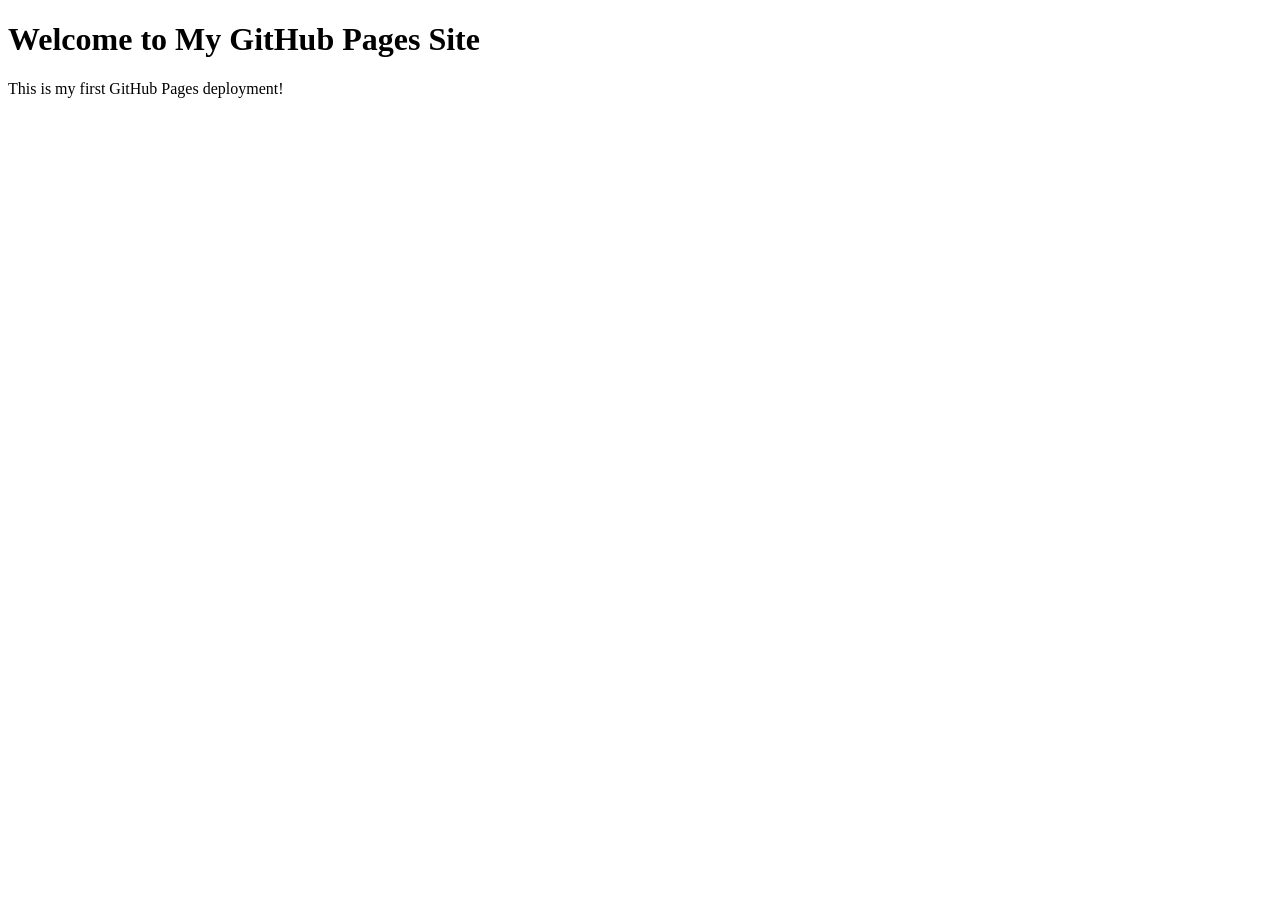
==== index.html @ 8e9575fa "Add files via upload" ====
<!DOCTYPE html>
<html lang="en">
<head>
    <meta charset="UTF-8">
    <meta name="viewport" content="width=device-width, initial-scale=1.0">
    <title>My GitHub Pages Site</title>
</head>
<body>
    <h1>Welcome to My GitHub Pages Site</h1>
    <p>This is my first GitHub Pages deployment!</p>
</body>
</html>
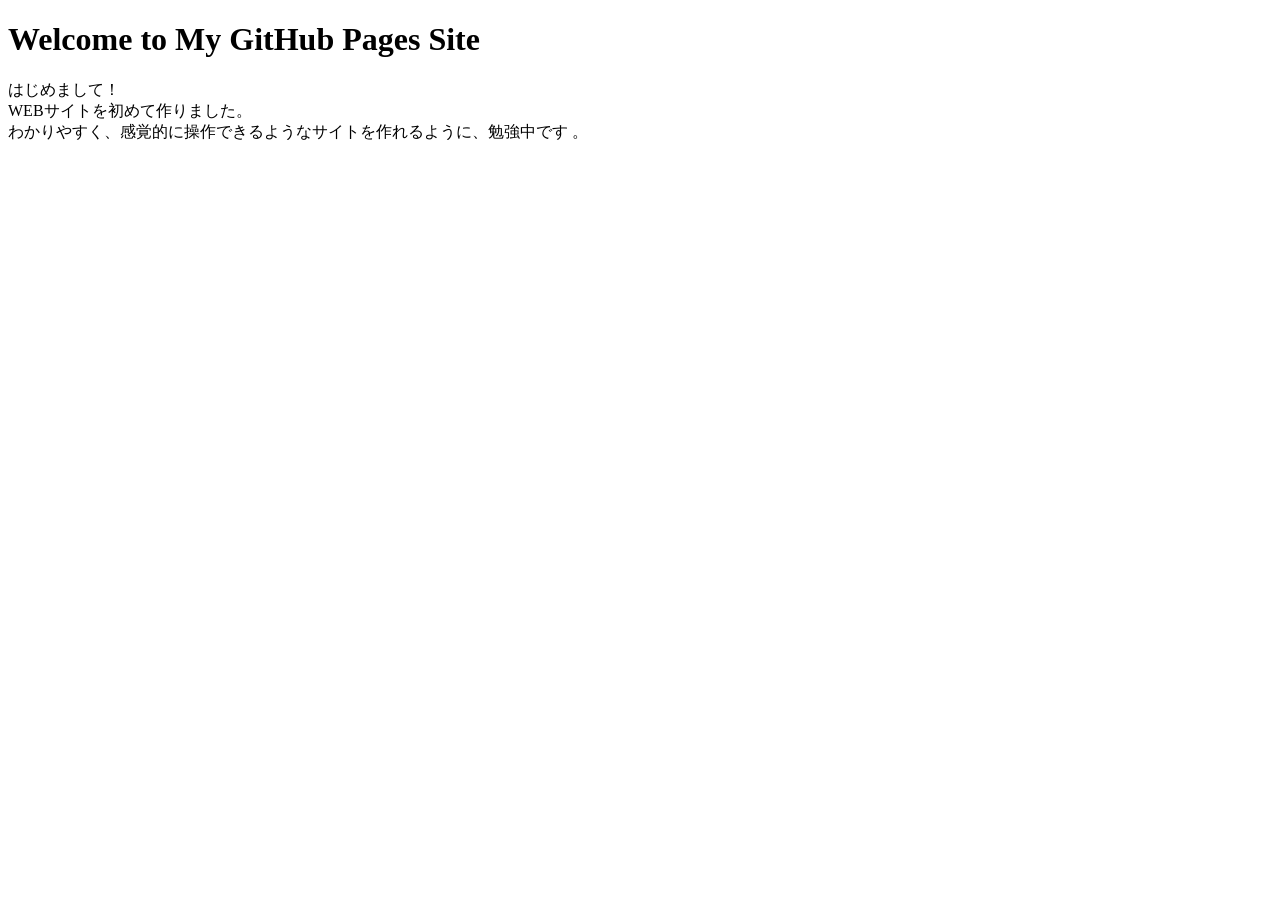
==== commit 90145070: "Add files via upload" ====
--- a/index.html
+++ b/index.html
@@ -7,6 +7,7 @@
 </head>
 <body>
     <h1>Welcome to My GitHub Pages Site</h1>
-    <p>This is my first GitHub Pages deployment!</p>
+    <p>はじめまして！<br>WEBサイトを初めて作りました。<br>わかりやすく、感覚的に操作できるようなサイトを作れるように、勉強中です
+    。</p>
 </body>
 </html>
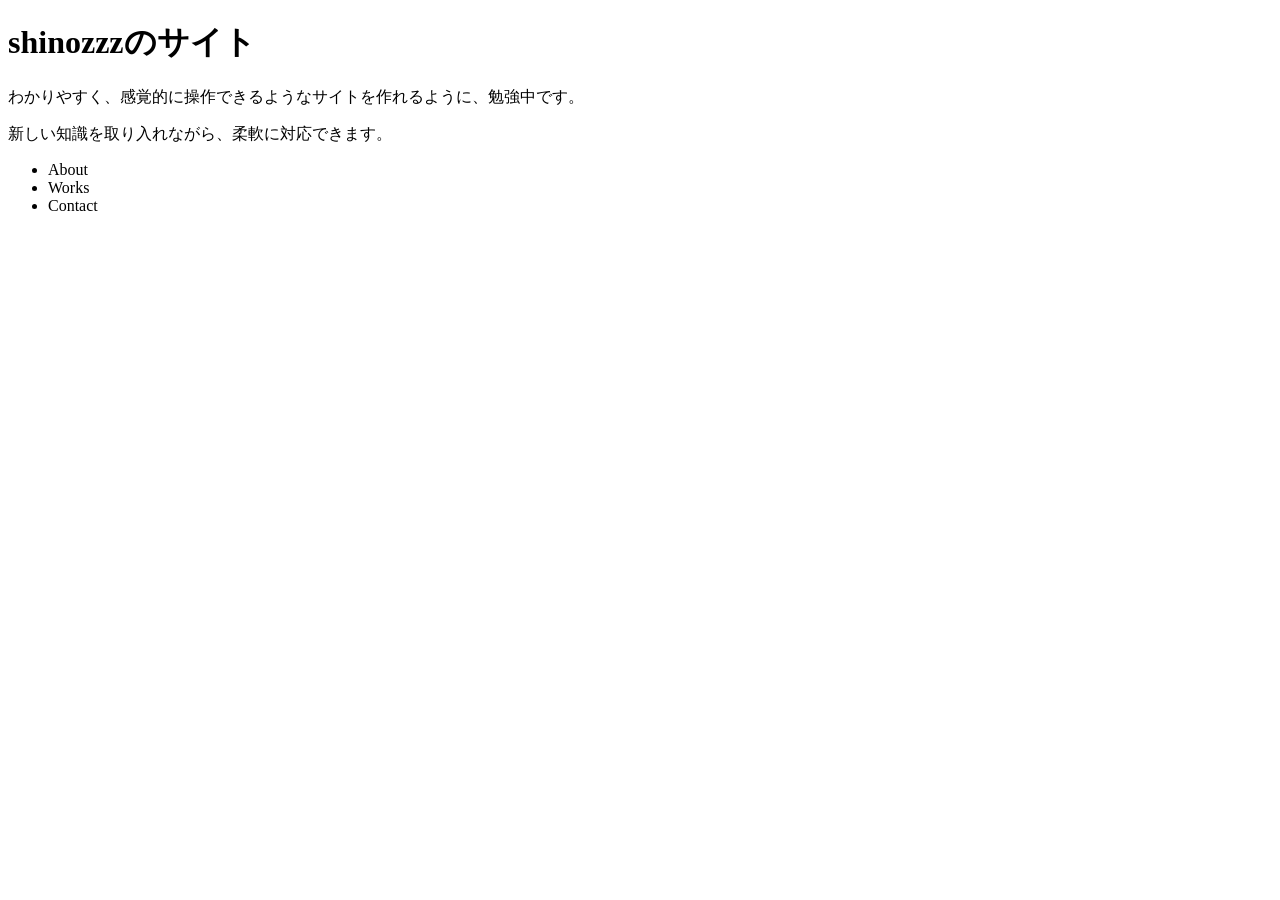
==== commit 5ac6a884: "Add files via upload" ====
--- a/index.html
+++ b/index.html
@@ -1,13 +1,18 @@
 <!DOCTYPE html>
-<html lang="en">
+<html lang="ja">
 <head>
     <meta charset="UTF-8">
     <meta name="viewport" content="width=device-width, initial-scale=1.0">
     <title>My GitHub Pages Site</title>
 </head>
 <body>
-    <h1>Welcome to My GitHub Pages Site</h1>
-    <p>はじめまして！<br>WEBサイトを初めて作りました。<br>わかりやすく、感覚的に操作できるようなサイトを作れるように、勉強中です
-    。</p>
+    <h1>shinozzzのサイト</h1>
+    <p>わかりやすく、感覚的に操作できるようなサイトを作れるように、勉強中です。</p>
+    <p>新しい知識を取り入れながら、柔軟に対応できます。</p>
+    <ul>
+        <li>About</li>
+        <li>Works</li>
+        <li>Contact</li>
+    </ul>
 </body>
 </html>
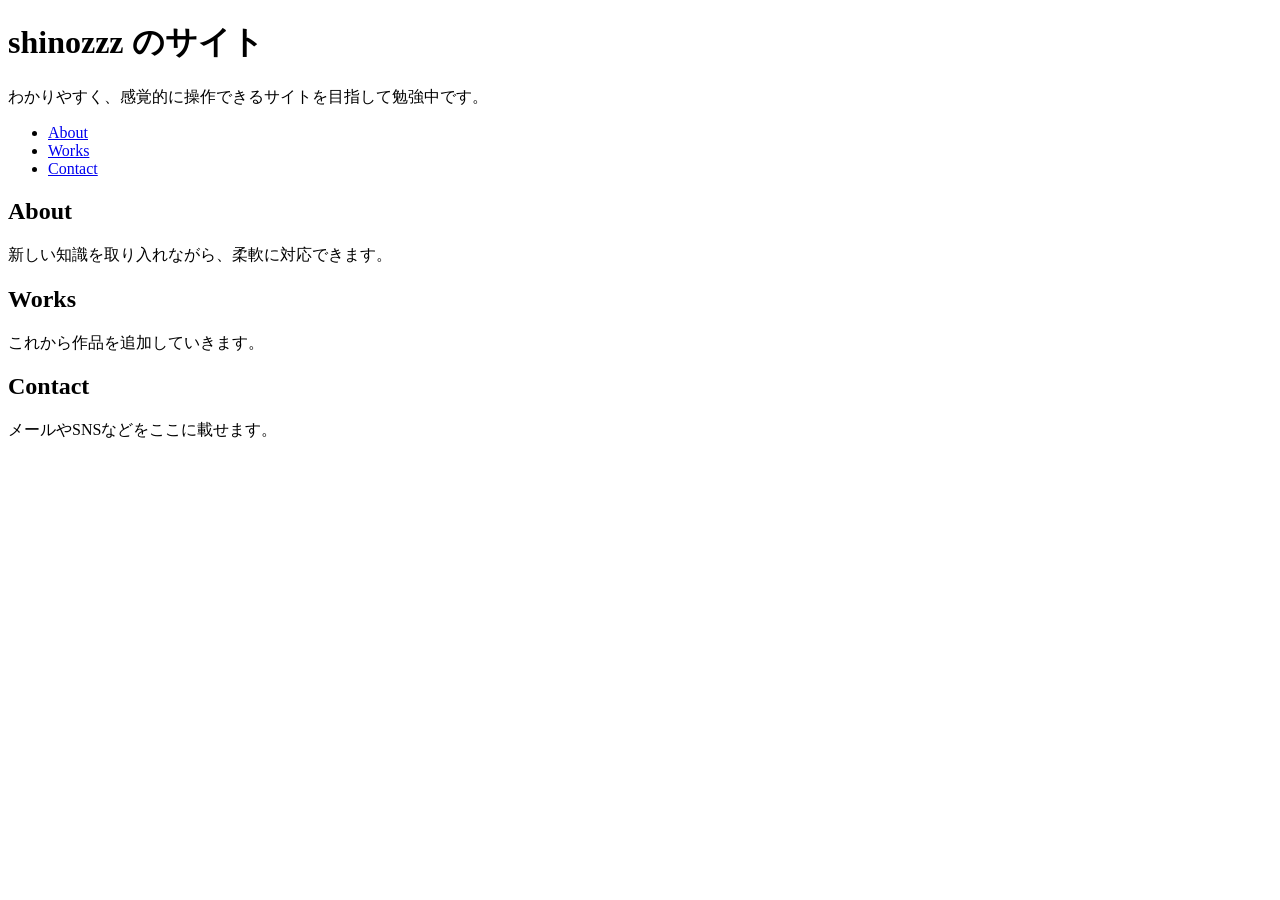
==== commit 6880d6d2: "Add files via upload" ====
--- a/index.html
+++ b/index.html
@@ -3,16 +3,42 @@
 <head>
     <meta charset="UTF-8">
     <meta name="viewport" content="width=device-width, initial-scale=1.0">
-    <title>My GitHub Pages Site</title>
+    <title>shinozzz Portfolio</title>
 </head>
 <body>
-    <h1>shinozzzのサイト</h1>
-    <p>わかりやすく、感覚的に操作できるようなサイトを作れるように、勉強中です。</p>
-    <p>新しい知識を取り入れながら、柔軟に対応できます。</p>
-    <ul>
-        <li>About</li>
-        <li>Works</li>
-        <li>Contact</li>
-    </ul>
+
+    <!-- ヒーロー（トップ） -->
+    <header>
+        <h1>shinozzz のサイト</h1>
+        <p>わかりやすく、感覚的に操作できるサイトを目指して勉強中です。</p>
+    </header>
+
+    <!-- ナビゲーション -->
+    <nav>
+        <ul>
+            <li><a href="#about">About</a></li>
+            <li><a href="#works">Works</a></li>
+            <li><a href="#contact">Contact</a></li>
+        </ul>
+    </nav>
+
+    <!-- About -->
+    <section id="about">
+        <h2>About</h2>
+        <p>新しい知識を取り入れながら、柔軟に対応できます。</p>
+    </section>
+
+    <!-- Works -->
+    <section id="works">
+        <h2>Works</h2>
+        <p>これから作品を追加していきます。</p>
+    </section>
+
+    <!-- Contact -->
+    <section id="contact">
+        <h2>Contact</h2>
+        <p>メールやSNSなどをここに載せます。</p>
+    </section>
+
 </body>
-</html>
+</html>
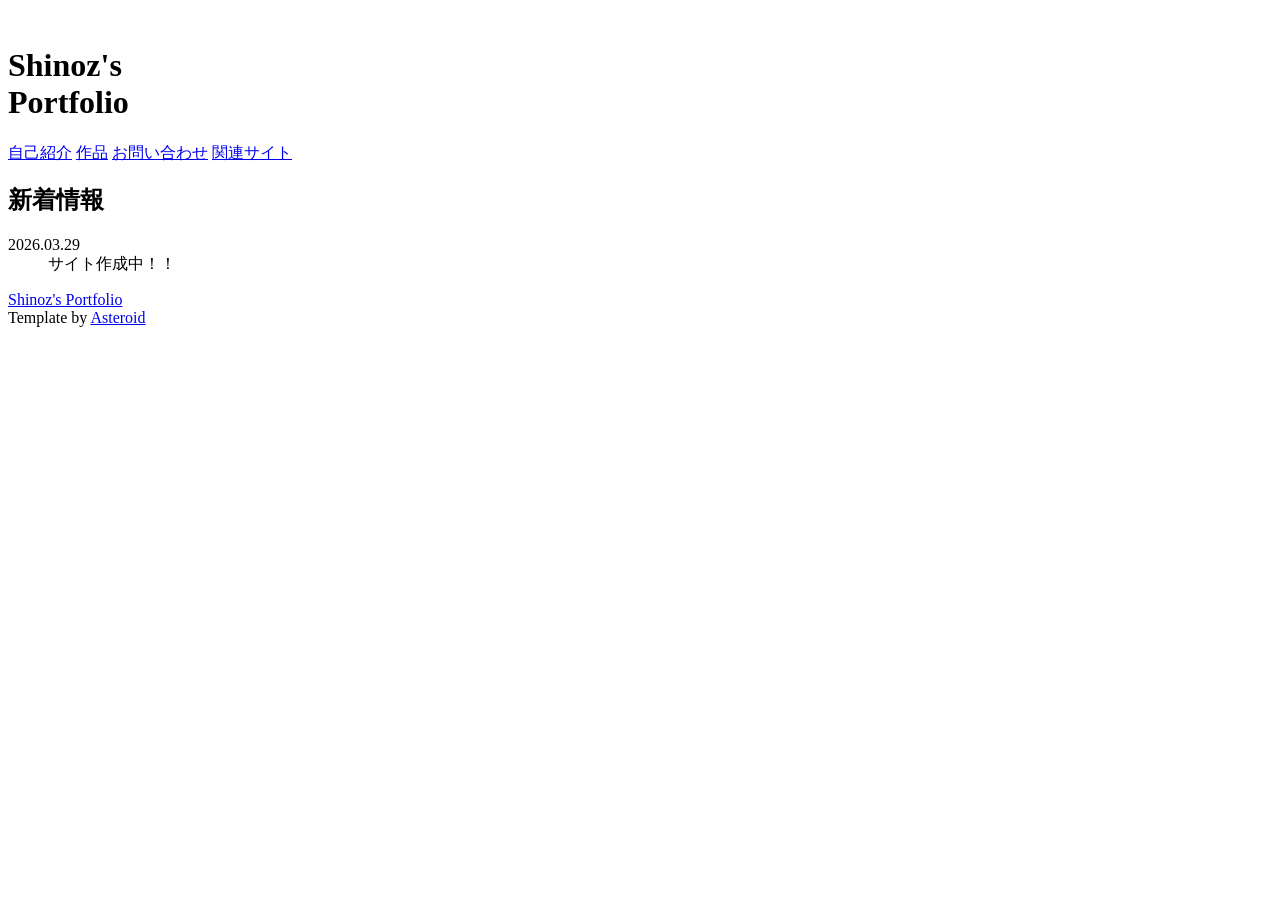
==== commit bc99f22e: "Add files via upload" ====
--- a/index.html
+++ b/index.html
@@ -3,42 +3,45 @@
 <head>
     <meta charset="UTF-8">
     <meta name="viewport" content="width=device-width, initial-scale=1.0">
-    <title>shinozzz Portfolio</title>
+    <link rel="stylesheet" href="style.css">
+    <title>Shinoz's Portfolio</title>
 </head>
 <body>
+<!-- 背景のグラデーション -->
+<div class="div__background-image-gradation"></div>
 
-    <!-- ヒーロー（トップ） -->
-    <header>
-        <h1>shinozzz のサイト</h1>
-        <p>わかりやすく、感覚的に操作できるサイトを目指して勉強中です。</p>
-    </header>
+<header class="header header-1">
+	<img src="https://cdn.pixabay.com/photo/2023/07/28/10/01/space-8154934_1280.png" alt="">
 
-    <!-- ナビゲーション -->
-    <nav>
-        <ul>
-            <li><a href="#about">About</a></li>
-            <li><a href="#works">Works</a></li>
-            <li><a href="#contact">Contact</a></li>
-        </ul>
-    </nav>
+	<div class="sitename">
+		<h1 class="h1 h1-1">Shinoz's<br>Portfolio</h1>
+	</div>
+</header>
 
-    <!-- About -->
-    <section id="about">
-        <h2>About</h2>
-        <p>新しい知識を取り入れながら、柔軟に対応できます。</p>
-    </section>
+<nav class="nav">
+	<a href="profile.html">自己紹介</a>
+    <a href="work.html">作品</a><a href="##"></a>
+    <a href="contact.html">お問い合わせ</a>
+    <a href="link.html">関連サイト</a>
+</nav>
+<main class="wrap">
+	<div class="section">
+		<h2 class="h-fill">新着情報</h2>
+		<dl class="dl-yoko">
+			<dt>2026.03.29</dt>
+			<dd>サイト作成中！！</dd>
+			<dt></dt>
+			<dd></dd>
+			<dt></dt>
+			<dd></dd>
+		</dl>
+	</div>
+</main>
 
-    <!-- Works -->
-    <section id="works">
-        <h2>Works</h2>
-        <p>これから作品を追加していきます。</p>
-    </section>
-
-    <!-- Contact -->
-    <section id="contact">
-        <h2>Contact</h2>
-        <p>メールやSNSなどをここに載せます。</p>
-    </section>
-
+<footer class="footer">
+	<a href="index.html">Shinoz's Portfolio</a>
+	<div>Template by <a href="https://asteroid19.netlify.app/">Asteroid</a></div>
+</footer> 
+<script src=”script.js”></script>
 </body>
 </html>
